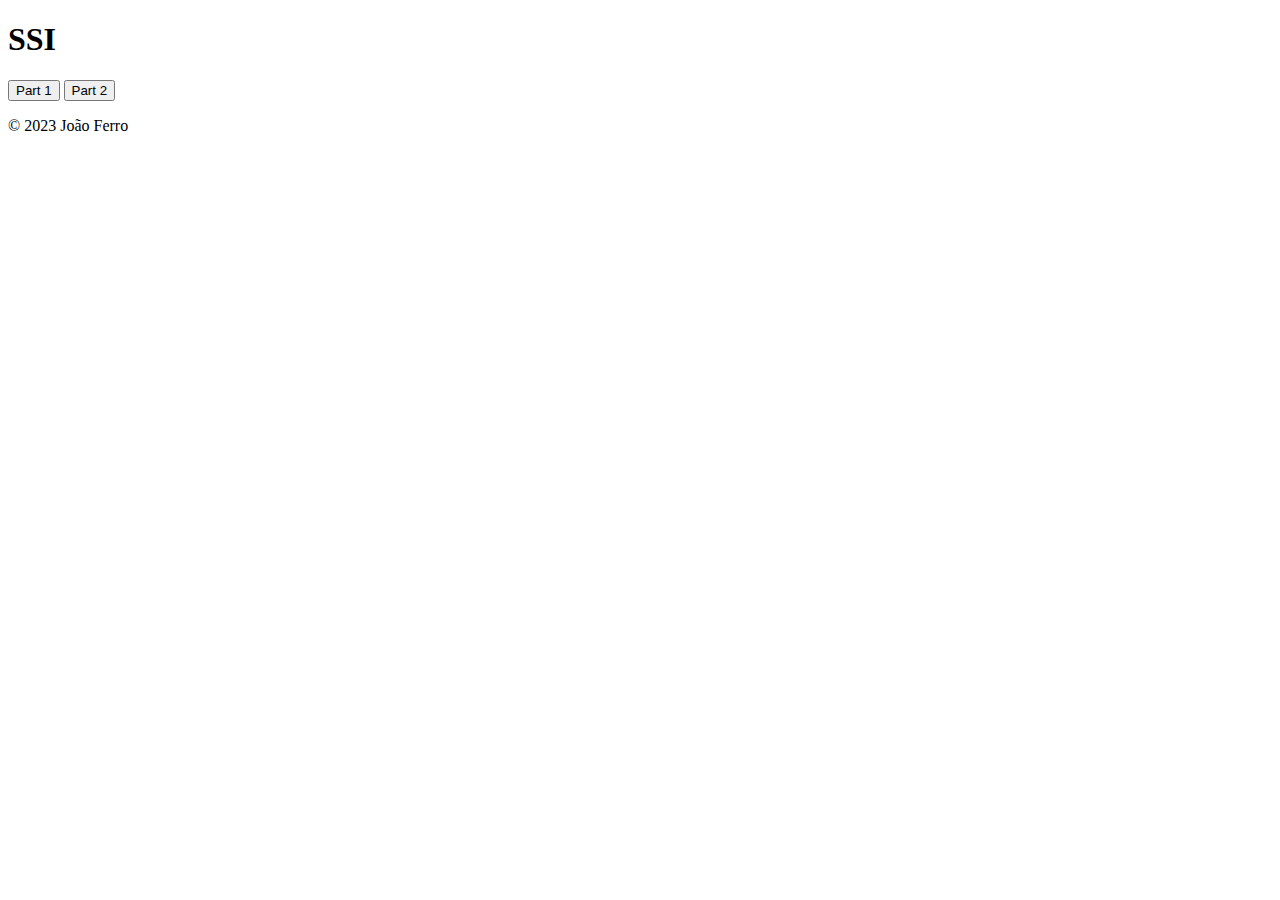
==== index.html @ 18d5733b "Disabled Part 1" ====
<!DOCTYPE html>
<html lang="en">
  <head>
    <meta charset="utf-8">
    <title>SSI Study</title>
    <link rel="stylesheet" href="style.css">
  </head>
  <body>
    <main>
      <h1>SSI</h1>
      <div class="buttons">
        <button id="btn-p1">Part 1</button>
        <button id="btn-p2">Part 2</button>
      </div>
    </main>
    <footer>
      <p>&copy; 2023 João Ferro</p>
    </footer>
    <script src="app.js"></script>
  </body>
</html>
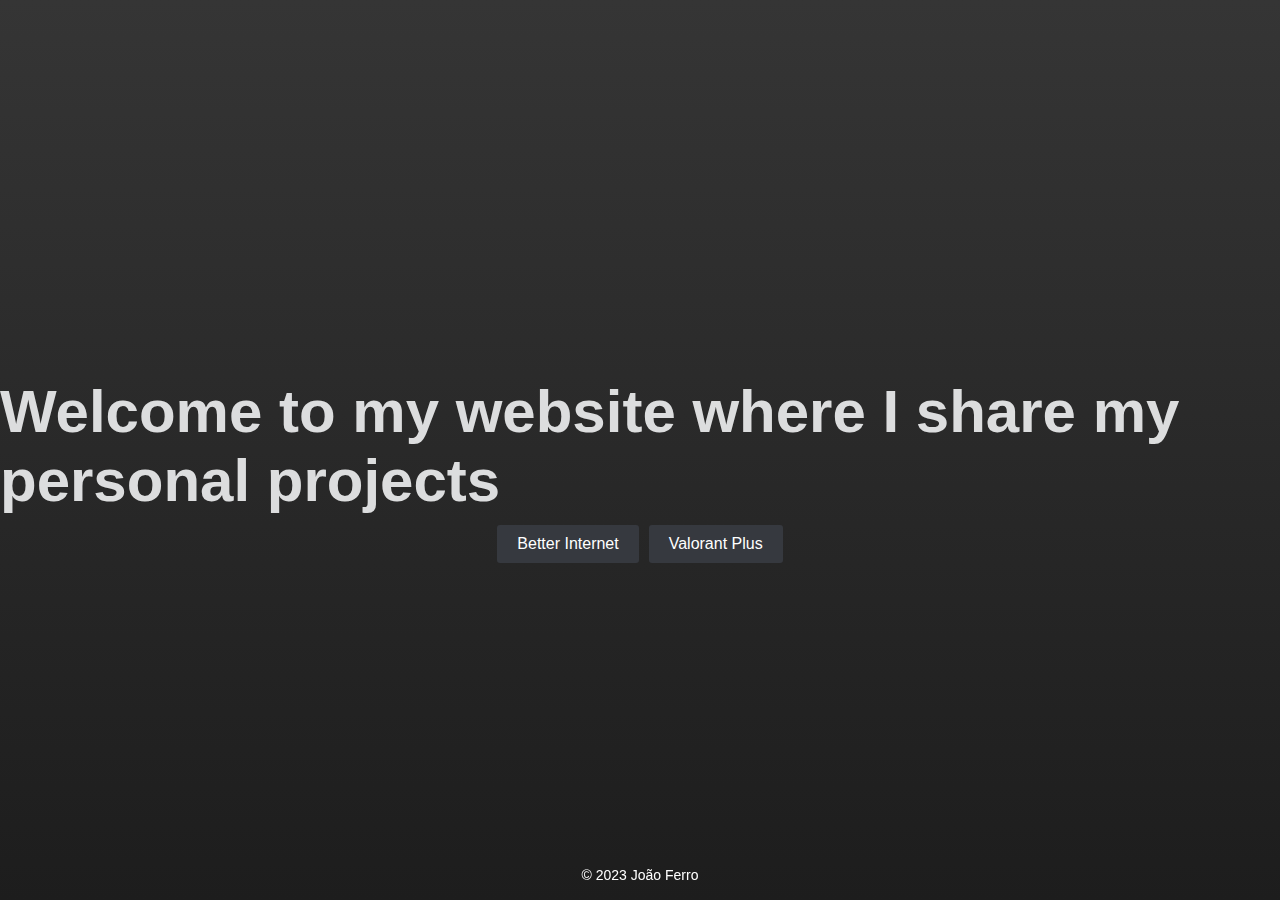
==== commit 73ad78ff: "Adapted the website" ====
--- a/index.html
+++ b/index.html
@@ -2,15 +2,15 @@
 <html lang="en">
   <head>
     <meta charset="utf-8">
-    <title>SSI Study</title>
+    <title>João Ferro</title>
     <link rel="stylesheet" href="style.css">
   </head>
   <body>
     <main>
-      <h1>SSI</h1>
+      <h1>Welcome to my website where I share my personal projects</h1>
       <div class="buttons">
-        <button id="btn-p1">Part 1</button>
-        <button id="btn-p2">Part 2</button>
+        <button id="btn-p1">Better Internet</button>
+        <button id="btn-p2">Valorant Plus</button>
       </div>
     </main>
     <footer>
--- a/style.css
+++ b/style.css
@@ -0,0 +1,115 @@
+body, button, input, select, textarea {
+  font-family: 'Helvetica Neue', sans-serif;
+}
+
+html, body {
+  height: 100%;
+  margin: 0;
+  padding: 0;
+}
+
+body {
+  background: linear-gradient(to bottom, #353535, #1d1d1d);
+  background-attachment: fixed;
+  background-size: cover;
+  color: #DCDDDE;
+  display: flex;
+  flex-direction: column;
+  animation: gradient 10s ease infinite;
+  height: 100vh;
+  z-index: 1;
+}
+
+/* Custom Scrollbar */
+body::-webkit-scrollbar {
+  width: 12px;
+}
+
+body::-webkit-scrollbar-track {
+  background: rgba(0, 0, 0, 0.1);
+}
+
+body::-webkit-scrollbar-thumb {
+  background-color: #6e6e6e;
+  border-radius: 6px;
+  border: 3px solid rgba(0, 0, 0, 0);
+}
+
+body::-webkit-scrollbar-thumb:hover {
+  background-color: #a1a1a1;
+}
+
+@keyframes gradient {
+  0% {
+    background-position: 0% 50%;
+  }
+  50% {
+    background-position: 50% 75%;
+  }
+  100% {
+    background-position: 75% 100%;
+  }
+}
+
+main {
+  flex: 1;
+  display: flex;
+  flex-direction: column;
+  justify-content: center;
+  align-items: center;
+}
+
+main .buttons {
+  display: flex;
+  gap: 10px;
+}
+
+main h1 {
+  font-size: 60px;
+  margin-bottom: 10px;
+}
+
+main button {
+  background-color: #36393F;
+  color: #FFFFFF;
+  border: none;
+  border-radius: 3px;
+  padding: 10px 20px;
+  font-size: 16px;
+  cursor: pointer;
+}
+
+main button:hover {
+  background-color: #060f2b;
+}
+
+main .practice-quiz-button {
+  background-color: #5b5b5b;
+  color: #fff;
+  border: none;
+  border-radius: 3px;
+  padding: 10px 20px;
+  font-size: 16px;
+  cursor: pointer;
+  margin-top: 1rem;
+}
+
+main .practice-quiz-button:hover {
+  background-color: #333;
+}
+
+footer {
+  color: #ffffff;
+  display: flex;
+  justify-content: center;
+  align-items: center;
+  min-height: 50px;
+  position: fixed;
+  bottom: 0;
+  width: 100%;
+  text-align: center;
+}
+
+footer p {
+  font-size: 14px;
+}
